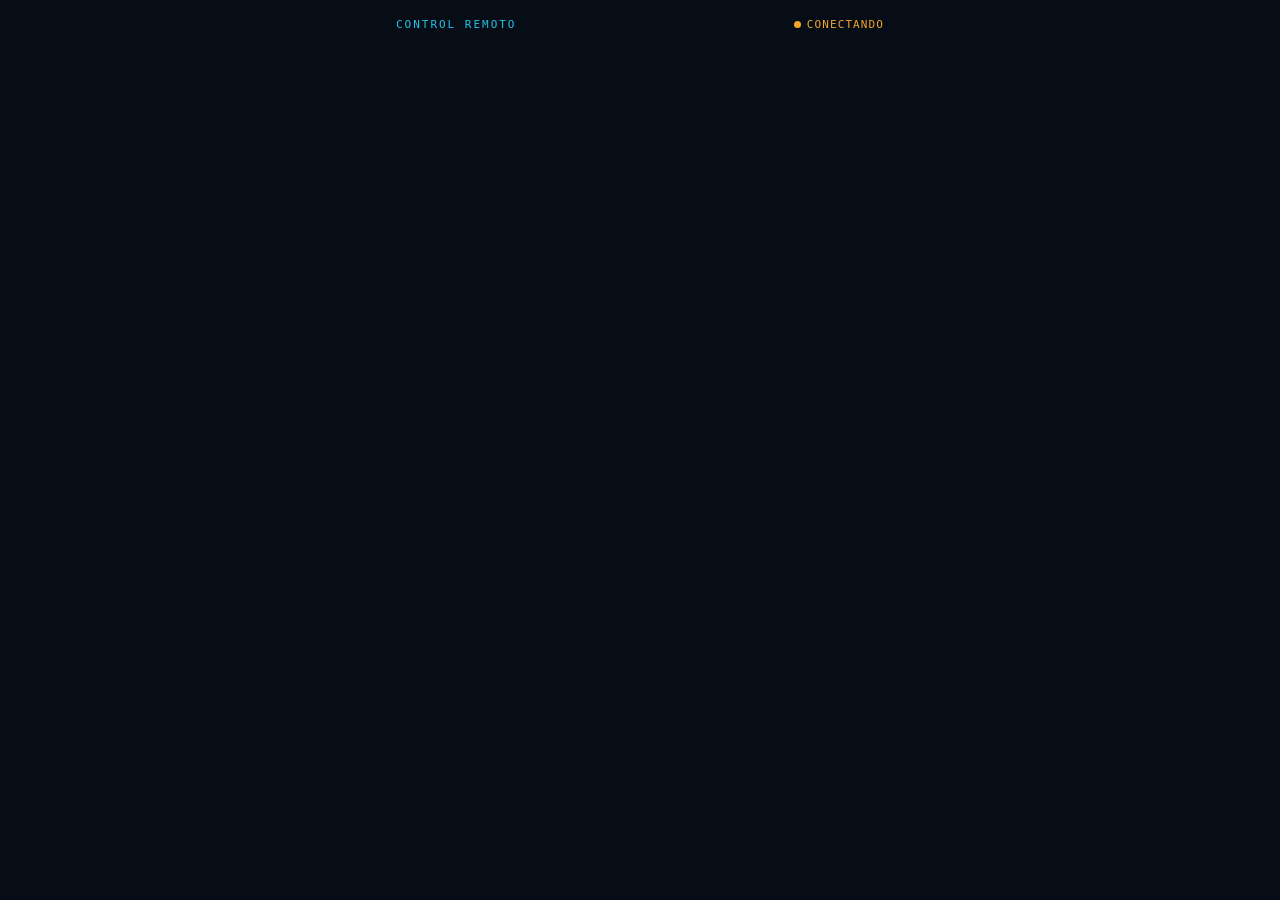
==== prototipo/static/control.html @ 991b5d49 "Agrega el prototipo de SimClin para pruebas de usuario Prototipo de dos dispositivos construido sobr" ====
<!DOCTYPE html>
<html lang="es">
<head>
<meta charset="utf-8">
<meta name="viewport" content="width=device-width, initial-scale=1, viewport-fit=cover, user-scalable=no">
<meta name="theme-color" content="#070d17">
<meta name="apple-mobile-web-app-capable" content="yes">
<title>SimClin · Control remoto</title>
<style>
  :root {
    --fondo: #070d17; --tarjeta: #0e1826; --tarjeta-2: #132033; --borde: #1c2d42; --borde-2: #27405a;
    --texto: #e8eef6; --texto-2: #8e9fb4; --texto-3: #5d6e83;
    --cian: #22c3e6; --ok: #22c55e; --warn: #f5a524; --crit: #f04848;
    --mono: "JetBrains Mono", "SF Mono", Menlo, Consolas, monospace;
    --sans: "Inter", -apple-system, "Segoe UI", Roboto, system-ui, sans-serif;
  }
  * { box-sizing: border-box; -webkit-tap-highlight-color: transparent; }
  html, body { margin: 0; background: var(--fondo); color: var(--texto); font-family: var(--sans); min-height: 100%; }
  body { padding: calc(env(safe-area-inset-top) + 18px) 16px calc(env(safe-area-inset-bottom) + 24px); max-width: 520px; margin: 0 auto; user-select: none; -webkit-user-select: none; }
  .top { display: flex; justify-content: space-between; align-items: center; font-family: var(--mono); font-size: 11px; letter-spacing: .18em; color: var(--cian); }
  .sync { display: inline-flex; align-items: center; gap: 6px; color: var(--ok); letter-spacing: .1em; }
  .sync .p { width: 7px; height: 7px; border-radius: 50%; background: currentColor; }
  .sync.off { color: var(--warn); }
  h1 { font-size: 30px; margin: 14px 0 4px; letter-spacing: -.01em; }
  .ayuda { color: var(--texto-2); font-size: 14.5px; margin: 0 0 18px; }

  .fila { display: flex; align-items: center; gap: 14px; width: 100%; padding: 15px 16px; margin: 0 0 10px; border-radius: 18px; background: var(--tarjeta); border: 1px solid var(--borde); color: inherit; font: inherit; text-align: left; cursor: pointer; transition: transform .12s ease, border-color .2s, background .2s; }
  .fila:active { transform: scale(.98); }
  .fila .ic { width: 44px; height: 44px; flex: 0 0 44px; border-radius: 12px; background: var(--tarjeta-2); display: grid; place-items: center; color: var(--texto-2); }
  .fila .ic svg { width: 23px; height: 23px; }
  .fila .t { flex: 1; min-width: 0; }
  .fila .n { font-weight: 650; font-size: 16.5px; }
  .fila .s { font-family: var(--mono); font-size: 12px; margin-top: 4px; color: var(--texto-3); }
  .fila .s.crit { color: var(--crit); }
  .fila .s.warn { color: var(--warn); }
  .fila .fl { color: var(--texto-3); font-size: 20px; }
  .fila.activa { border-color: var(--cian); background: linear-gradient(90deg, rgba(34,195,230,.14), var(--tarjeta) 70%); }
  .fila.activa .ic { color: var(--cian); background: rgba(34,195,230,.14); }
  .en-monitor { font-family: var(--mono); font-size: 10px; letter-spacing: .12em; color: var(--cian); border: 1px solid rgba(34,195,230,.5); border-radius: 999px; padding: 5px 8px; white-space: nowrap; }
  .general { margin-bottom: 16px; }
  .subvistas { display: flex; gap: 8px; flex-wrap: wrap; margin: -4px 0 12px; padding: 0 4px 0 74px; }
  .sub { font: inherit; font-size: 13.5px; padding: 9px 14px; border-radius: 999px; border: 1px solid var(--borde); background: var(--tarjeta); color: var(--texto-2); cursor: pointer; }
  .sub:active { transform: scale(.97); }
  .sub.activa { border-color: var(--cian); color: var(--cian); background: rgba(34,195,230,.12); font-weight: 650; }
  .separador { font-family: var(--mono); font-size: 11px; letter-spacing: .18em; color: var(--texto-3); margin: 4px 2px 10px; }

  .aviso { margin-top: 30vh; text-align: center; padding: 0 10px; }
  .aviso h2 { font-size: 22px; margin: 0 0 10px; }
  .aviso p { color: var(--texto-2); font-size: 15px; line-height: 1.5; margin: 0 0 22px; }
  .boton { display: inline-block; padding: 15px 22px; border-radius: 14px; border: 1px solid var(--cian); background: rgba(34,195,230,.12); color: var(--cian); font: inherit; font-weight: 650; font-size: 16px; cursor: pointer; }
  .oculto { display: none !important; }
  .toast { position: fixed; left: 50%; bottom: calc(env(safe-area-inset-bottom) + 20px); transform: translateX(-50%); background: #1b2a3e; border: 1px solid var(--borde-2); padding: 11px 16px; border-radius: 12px; font-size: 14px; opacity: 0; transition: opacity .25s; pointer-events: none; }
  .toast.si { opacity: 1; }
</style>
</head>
<body>
  <div class="top">
    <span>CONTROL REMOTO</span>
    <span class="sync off" id="sync"><span class="p"></span><span id="syncTxt">CONECTANDO</span></span>
  </div>

  <!-- Estado: otro celular tiene el control -->
  <div class="aviso oculto" id="ocupado">
    <h2>Otro celular tiene el control</h2>
    <p>Solo un celular por grupo maneja el monitor, para que no se crucen las órdenes.</p>
    <button class="boton" id="btnTomar">Tomar el control desde aquí</button>
  </div>

  <!-- Estado: el caso todavía no inicia -->
  <div class="aviso oculto" id="espera">
    <h2>Listo, estás conectado</h2>
    <p>Cuando empiece el caso vas a ver aquí los sistemas del paciente. Al tocar uno, se amplía en el televisor.</p>
  </div>

  <!-- Estado: control activo -->
  <div class="oculto" id="panel">
    <h1>Sistemas</h1>
    <p class="ayuda">Toca para ampliar en el monitor</p>
    <button class="fila general" id="btnGeneral">
      <span class="ic" id="icGeneral"></span>
      <span class="t"><div class="n">Vista general</div><div class="s">Paciente completo y signos vitales</div></span>
      <span class="fl">›</span>
    </button>
    <div class="separador">POR SISTEMA</div>
    <div id="lista"></div>
  </div>

  <div class="toast" id="toast"></div>

<script src="/static/comun.js"></script>
<script>
const { conectar, enviar, idDispositivo, ICONOS, escapar } = SimClin;
const $ = (id) => document.getElementById(id);
const cid = idDispositivo();
let soyControl = false;
let ultimo = null;
let pendiente;          // selección optimista mientras llega la confirmación (undefined = nada pendiente)

$("icGeneral").innerHTML = ICONOS.general;

function aviso(txt) {
  const t = $("toast");
  t.textContent = txt;
  t.classList.add("si");
  clearTimeout(t._h);
  t._h = setTimeout(() => t.classList.remove("si"), 1800);
}

async function tomar(forzar) {
  try {
    const r = await enviar("/api/control/tomar", { cid, forzar: !!forzar });
    soyControl = !!r.controlador;
  } catch (e) { soyControl = false; }
  if (ultimo) render(ultimo);
}

async function seleccionar(sistema, subvista) {
  if (navigator.vibrate) navigator.vibrate(12);
  pendiente = sistema;
  if (ultimo) render(ultimo);
  const r = await enviar("/api/control/seleccionar", { cid, sistema, subvista }).catch(() => null);
  if (!r || r.error) {
    pendiente = undefined;
    aviso(r && r.error ? "Otro celular tomó el control" : "Sin conexión con el monitor");
    await tomar(false);
  }
}

$("btnTomar").onclick = () => tomar(true);
$("btnGeneral").onclick = () => seleccionar(null);

function subtitulo(s, mostrarConteos) {
  if (!mostrarConteos) return { txt: `${s.hallazgos.length} parámetros`, cls: "" };
  if (s.criticos) return { txt: `${s.criticos} crítico${s.criticos > 1 ? "s" : ""}`, cls: "crit" };
  if (s.alertas) return { txt: `${s.alertas} en alerta`, cls: "warn" };
  return { txt: `${s.hallazgos.length} parámetros`, cls: "" };
}

function render(e) {
  ultimo = e;
  // si el servidor dice que el controlador es otro (o nadie), ajustar
  if (e.controlador && e.controlador !== cid) soyControl = false;
  if (!e.controlador && !soyControl) { tomar(false); }
  if (e.controlador === cid) soyControl = true;

  const ocupado = !!e.controlador && e.controlador !== cid;
  $("ocupado").classList.toggle("oculto", !ocupado);
  $("espera").classList.toggle("oculto", ocupado || (soyControl && e.iniciado));
  $("panel").classList.toggle("oculto", !soyControl || !e.iniciado);
  if (!soyControl || !e.iniciado) return;

  const actual = pendiente !== undefined ? pendiente : e.sistema_seleccionado;
  if (pendiente !== undefined && e.sistema_seleccionado === pendiente) pendiente = undefined;

  $("btnGeneral").classList.toggle("activa", !actual);
  // En este prototipo solo la cabeza está modelada: el resto ni siquiera se lista,
  // para que nadie entre a un sistema que no existe. Se vuelve a prender desde el panel.
  const visibles = e.sistemas.filter((s) => s.disponible !== false);
  const html = visibles.map((s) => {
    const sub = subtitulo(s, e.mostrar_conteos);
    const activo = actual === s.id;
    // Si solo queda un sistema, las subvistas se muestran siempre: así la cara,
    // los labios y los ojos quedan a un toque y no a dos.
    const chips = (activo || visibles.length === 1) && s.subvistas && s.subvistas.length
      ? `<div class="subvistas">${s.subvistas.map((v) => `<button class="sub ${e.subvista === v.id ? "activa" : ""}" data-sis="${s.id}" data-sub="${v.id}">${escapar(v.nombre)}</button>`).join("")}</div>`
      : "";
    return `<button class="fila ${activo ? "activa" : ""}" data-id="${s.id}">
      <span class="ic">${ICONOS[s.icono] || ""}</span>
      <span class="t"><div class="n">${escapar(s.nombre)}</div><div class="s ${sub.cls}">${sub.txt}</div></span>
      ${activo ? '<span class="en-monitor">EN MONITOR</span>' : '<span class="fl">›</span>'}
    </button>${chips}`;
  }).join("");
  // Solo se redibuja si algo cambió: redibujar en cada mensaje "se come" los toques en el celular
  if (html !== $("lista")._html) {
    $("lista")._html = html;
    $("lista").innerHTML = html;
    $("lista").querySelectorAll(".fila").forEach((b) => (b.onclick = () => seleccionar(b.dataset.id)));
    $("lista").querySelectorAll(".sub").forEach((b) => (b.onclick = () => seleccionar(b.dataset.sis, b.dataset.sub)));
  }
}

conectar("control", cid, render, (ok) => {
  $("sync").classList.toggle("off", !ok);
  $("syncTxt").textContent = ok ? "SYNC" : "RECONECTANDO";
  if (ok) tomar(false);
});

// Mantener la pantalla encendida mientras se usa (si el navegador lo permite)
async function noDormir() { try { if ("wakeLock" in navigator) await navigator.wakeLock.request("screen"); } catch (e) {} }
document.addEventListener("visibilitychange", () => { if (document.visibilityState === "visible") noDormir(); });
noDormir();
</script>
</body>
</html>
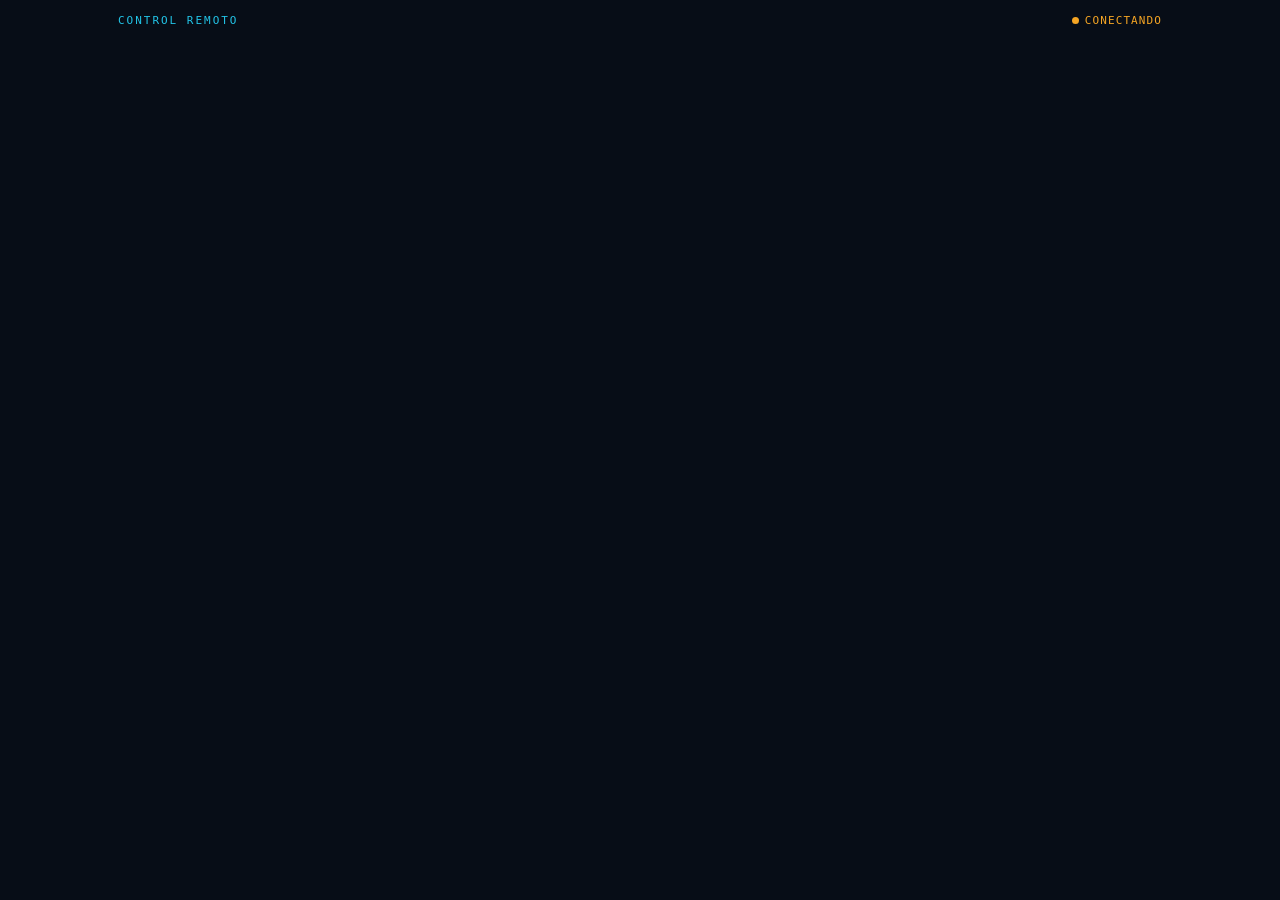
==== commit a6c70b24: "El estudiante explora: maniobras desde el control, y control para tablet Tres cambios que van juntos" ====
--- a/prototipo/static/control.html
+++ b/prototipo/static/control.html
@@ -6,51 +6,164 @@
 <meta name="theme-color" content="#070d17">
 <meta name="apple-mobile-web-app-capable" content="yes">
 <title>SimClin · Control remoto</title>
+<!--
+  EL CONTROL DEL ESTUDIANTE
+  =========================
+  Es un MANDO, no una segunda pantalla clínica. A propósito no muestra signos
+  vitales, ni el estado del paciente, ni los hallazgos: todo eso está en el
+  televisor, que es donde queremos que el grupo mire. Si los números estuvieran
+  también en la mano, el estudiante razonaría mirándose el celular.
+
+  Tiene dos ejes, y por eso son dos bloques:
+    DÓNDE MIRAR   acercar el televisor a una zona. No cambia al paciente.
+    QUÉ HACER     maniobras de exploración sobre el paciente (abrirle la boca).
+                  Las hace el estudiante, no el profesor, y quedan registradas.
+
+  Nada de lo que dice esta pantalla adelanta un hallazgo. Los botones dicen el
+  SITIO y la ACCIÓN; qué se encuentra ahí lo tiene que ver el estudiante.
+
+  Sirve igual en celular y en tablet: en horizontal con ancho de sobra se parte
+  en dos paneles, con el estado a la izquierda y los botones a la derecha.
+-->
 <style>
   :root {
     --fondo: #070d17; --tarjeta: #0e1826; --tarjeta-2: #132033; --borde: #1c2d42; --borde-2: #27405a;
     --texto: #e8eef6; --texto-2: #8e9fb4; --texto-3: #5d6e83;
     --cian: #22c3e6; --ok: #22c55e; --warn: #f5a524; --crit: #f04848;
+    --ambar: #f5a524;
     --mono: "JetBrains Mono", "SF Mono", Menlo, Consolas, monospace;
     --sans: "Inter", -apple-system, "Segoe UI", Roboto, system-ui, sans-serif;
+    --r: 18px;
   }
   * { box-sizing: border-box; -webkit-tap-highlight-color: transparent; }
-  html, body { margin: 0; background: var(--fondo); color: var(--texto); font-family: var(--sans); min-height: 100%; }
-  body { padding: calc(env(safe-area-inset-top) + 18px) 16px calc(env(safe-area-inset-bottom) + 24px); max-width: 520px; margin: 0 auto; user-select: none; -webkit-user-select: none; }
+  html, body { margin: 0; background: var(--fondo); color: var(--texto); font-family: var(--sans); }
+  body {
+    padding: calc(env(safe-area-inset-top) + 14px) max(env(safe-area-inset-left), 16px)
+             calc(env(safe-area-inset-bottom) + 18px) max(env(safe-area-inset-right), 16px);
+    max-width: 560px; margin: 0 auto; user-select: none; -webkit-user-select: none;
+    display: flex; flex-direction: column; min-height: 100vh; min-height: 100dvh;
+  }
   .top { display: flex; justify-content: space-between; align-items: center; font-family: var(--mono); font-size: 11px; letter-spacing: .18em; color: var(--cian); }
   .sync { display: inline-flex; align-items: center; gap: 6px; color: var(--ok); letter-spacing: .1em; }
   .sync .p { width: 7px; height: 7px; border-radius: 50%; background: currentColor; }
   .sync.off { color: var(--warn); }
-  h1 { font-size: 30px; margin: 14px 0 4px; letter-spacing: -.01em; }
-  .ayuda { color: var(--texto-2); font-size: 14.5px; margin: 0 0 18px; }
-
-  .fila { display: flex; align-items: center; gap: 14px; width: 100%; padding: 15px 16px; margin: 0 0 10px; border-radius: 18px; background: var(--tarjeta); border: 1px solid var(--borde); color: inherit; font: inherit; text-align: left; cursor: pointer; transition: transform .12s ease, border-color .2s, background .2s; }
-  .fila:active { transform: scale(.98); }
-  .fila .ic { width: 44px; height: 44px; flex: 0 0 44px; border-radius: 12px; background: var(--tarjeta-2); display: grid; place-items: center; color: var(--texto-2); }
-  .fila .ic svg { width: 23px; height: 23px; }
-  .fila .t { flex: 1; min-width: 0; }
-  .fila .n { font-weight: 650; font-size: 16.5px; }
-  .fila .s { font-family: var(--mono); font-size: 12px; margin-top: 4px; color: var(--texto-3); }
-  .fila .s.crit { color: var(--crit); }
-  .fila .s.warn { color: var(--warn); }
-  .fila .fl { color: var(--texto-3); font-size: 20px; }
-  .fila.activa { border-color: var(--cian); background: linear-gradient(90deg, rgba(34,195,230,.14), var(--tarjeta) 70%); }
-  .fila.activa .ic { color: var(--cian); background: rgba(34,195,230,.14); }
-  .en-monitor { font-family: var(--mono); font-size: 10px; letter-spacing: .12em; color: var(--cian); border: 1px solid rgba(34,195,230,.5); border-radius: 999px; padding: 5px 8px; white-space: nowrap; }
-  .general { margin-bottom: 16px; }
-  .subvistas { display: flex; gap: 8px; flex-wrap: wrap; margin: -4px 0 12px; padding: 0 4px 0 74px; }
-  .sub { font: inherit; font-size: 13.5px; padding: 9px 14px; border-radius: 999px; border: 1px solid var(--borde); background: var(--tarjeta); color: var(--texto-2); cursor: pointer; }
-  .sub:active { transform: scale(.97); }
-  .sub.activa { border-color: var(--cian); color: var(--cian); background: rgba(34,195,230,.12); font-weight: 650; }
-  .separador { font-family: var(--mono); font-size: 11px; letter-spacing: .18em; color: var(--texto-3); margin: 4px 2px 10px; }
-
-  .aviso { margin-top: 30vh; text-align: center; padding: 0 10px; }
+
+  #panel { display: flex; flex-direction: column; flex: 1 1 auto; min-height: 0; }
+  .cabecera { display: flex; align-items: baseline; justify-content: space-between; gap: 12px; margin: 16px 0 14px; }
+  .cabecera .caso { font-size: 26px; font-weight: 700; letter-spacing: -.01em; }
+  .cabecera .reloj { font-family: var(--mono); font-size: 19px; color: var(--texto-2); font-variant-numeric: tabular-nums; }
+  .cabecera .reloj.pausa { color: var(--warn); }
+
+  .tablero { display: flex; flex-direction: column; flex: 1 1 auto; min-height: 0; }
+
+  /* ---- lo que está viendo el salón ---- */
+  .tv {
+    border-radius: var(--r); padding: 14px 16px 15px;
+    background: linear-gradient(135deg, rgba(34,195,230,.13), var(--tarjeta) 72%);
+    border: 1px solid rgba(34,195,230,.42);
+    display: flex; flex-direction: column; flex: 0 1 auto; min-height: 0;
+    transition: border-color .3s, background .3s;
+  }
+  .tv.destello { border-color: var(--cian); background: linear-gradient(135deg, rgba(34,195,230,.3), var(--tarjeta) 72%); }
+  .tv-et { display: flex; align-items: center; gap: 7px; font-family: var(--mono); font-size: 10.5px; letter-spacing: .16em; color: var(--cian); }
+  .tv-et .p { width: 7px; height: 7px; border-radius: 50%; background: var(--cian); }
+  .tv-n { font-size: 20px; font-weight: 650; margin-top: 9px; letter-spacing: -.01em; }
+  .tv-s { font-size: 13.5px; color: var(--texto-2); margin-top: 3px; }
+  .tv-fig { flex: 1 1 auto; min-height: 0; display: grid; place-items: center; padding: 10px 0 2px; }
+  .tv-fig svg { width: 100%; height: 100%; max-height: 300px; max-width: 245px; }
+  .tv-fig .silueta { fill: none; stroke: var(--borde-2); stroke-width: 2; stroke-linecap: round; stroke-linejoin: round; }
+  .tv-fig .rasgo { fill: none; stroke: var(--texto-3); stroke-width: 1.6; stroke-linecap: round; stroke-linejoin: round; }
+  .tv-fig .zona { fill: var(--cian); opacity: 0; transition: opacity .35s; }
+  .tv-fig .zona.si { opacity: .22; }
+  .tv-fig .marco { fill: none; stroke: var(--cian); stroke-width: 2; stroke-dasharray: 5 4; opacity: 0; transition: opacity .35s; }
+  .tv-fig .marco.si { opacity: .9; }
+  /* la boca del esquema se abre cuando el estudiante le abre la boca al paciente */
+  .tv-fig .labios-cerrados, .tv-fig .labios-abiertos { transition: opacity .3s; }
+  .tv-fig .labios-abiertos { opacity: 0; fill: #050a12; stroke: var(--texto-3); stroke-width: 1.6; }
+  .tv-fig svg.boca .labios-cerrados { opacity: 0; }
+  .tv-fig svg.boca .labios-abiertos { opacity: 1; }
+
+  /* ---- bloques de acción ---- */
+  .acciones { display: flex; flex-direction: column; flex: 1 1 auto; min-height: 0; }
+  .separador { font-family: var(--mono); font-size: 11px; letter-spacing: .18em; color: var(--texto-3); margin: 0 2px 10px; }
+  .separador.arriba { margin-top: auto; padding-top: 18px; }
+  .separador.luego { margin-top: 18px; }
+
+  .opcion {
+    display: flex; align-items: center; gap: 13px; width: 100%; min-height: 60px;
+    padding: 12px 15px; margin-bottom: 9px; border-radius: 16px; border: 1px solid var(--borde);
+    background: var(--tarjeta); color: inherit; font: inherit; text-align: left; cursor: pointer;
+    transition: transform .12s ease, border-color .2s, background .2s;
+  }
+  .opcion:active { transform: scale(.98); }
+  .opcion .zm { width: 34px; height: 34px; flex: 0 0 34px; border-radius: 10px; background: var(--tarjeta-2); display: grid; place-items: center; }
+  .opcion .zm svg { width: 19px; height: 19px; color: var(--texto-3); }
+  .opcion .tx { flex: 1; min-width: 0; }
+  .opcion .n { display: block; font-weight: 600; font-size: 16px; }
+  .opcion .d { display: block; font-size: 12.5px; color: var(--texto-3); margin-top: 2px; }
+  .opcion .vis { font-family: var(--mono); font-size: 9.5px; letter-spacing: .1em; color: var(--texto-3); border: 1px solid var(--borde-2); border-radius: 999px; padding: 4px 7px; white-space: nowrap; }
+
+  /* mirar: el acercamiento que está en pantalla */
+  .mirar.activa { border-color: var(--cian); background: rgba(34,195,230,.12); }
+  .mirar.activa .n { color: var(--cian); }
+  .mirar.activa .zm { background: rgba(34,195,230,.16); }
+  .mirar.activa .zm svg { color: var(--cian); }
+  .mirar.activa .vis { color: var(--cian); border-color: rgba(34,195,230,.5); }
+
+  /* hacer: es un interruptor, no una navegación, y se ve distinto */
+  .hacer .zm svg { color: var(--texto-2); }
+  .hacer .llave { width: 48px; height: 28px; flex: 0 0 48px; border-radius: 999px; background: var(--tarjeta-2); border: 1px solid var(--borde-2); position: relative; transition: background .2s, border-color .2s; }
+  .hacer .llave::after { content: ""; position: absolute; top: 3px; left: 3px; width: 20px; height: 20px; border-radius: 50%; background: var(--texto-3); transition: transform .2s, background .2s; }
+  .hacer.si { border-color: var(--ambar); background: rgba(245,165,36,.12); }
+  .hacer.si .n { color: var(--ambar); }
+  .hacer.si .zm { background: rgba(245,165,36,.16); }
+  .hacer.si .zm svg { color: var(--ambar); }
+  .hacer.si .llave { background: rgba(245,165,36,.3); border-color: var(--ambar); }
+  .hacer.si .llave::after { transform: translateX(20px); background: var(--ambar); }
+
+  .nota { color: var(--texto-3); font-size: 12.5px; line-height: 1.5; text-align: center; margin: 14px 6px 0; }
+
+  /* ---- avisos de estado ---- */
+  .aviso { margin: auto; text-align: center; padding: 0 10px; max-width: 420px; }
   .aviso h2 { font-size: 22px; margin: 0 0 10px; }
   .aviso p { color: var(--texto-2); font-size: 15px; line-height: 1.5; margin: 0 0 22px; }
   .boton { display: inline-block; padding: 15px 22px; border-radius: 14px; border: 1px solid var(--cian); background: rgba(34,195,230,.12); color: var(--cian); font: inherit; font-weight: 650; font-size: 16px; cursor: pointer; }
   .oculto { display: none !important; }
   .toast { position: fixed; left: 50%; bottom: calc(env(safe-area-inset-bottom) + 20px); transform: translateX(-50%); background: #1b2a3e; border: 1px solid var(--borde-2); padding: 11px 16px; border-radius: 12px; font-size: 14px; opacity: 0; transition: opacity .25s; pointer-events: none; }
   .toast.si { opacity: 1; }
+
+  /* ---- celular bajito: el esquema estorba más de lo que ayuda ---- */
+  @media (min-height: 1000px) { .tv-fig svg { max-height: 430px; max-width: 340px; } }
+  @media (max-height: 900px) { .tv-fig svg { max-height: 240px; max-width: 200px; } }
+  @media (max-height: 700px) { .tv-fig { display: none; } }
+
+  /* ---- tablet: todo crece, nada se reacomoda ---- */
+  @media (min-width: 600px) {
+    body { max-width: 680px; padding-left: max(env(safe-area-inset-left), 28px); padding-right: max(env(safe-area-inset-right), 28px); }
+    .cabecera .caso { font-size: 32px; }
+    .cabecera .reloj { font-size: 22px; }
+    .tv-n { font-size: 24px; }
+    .tv-s { font-size: 15px; }
+    .opcion { min-height: 72px; padding: 14px 18px; border-radius: 18px; }
+    .opcion .n { font-size: 18px; }
+    .opcion .d { font-size: 14px; }
+    .opcion .zm { width: 40px; height: 40px; flex-basis: 40px; }
+    .opcion .zm svg { width: 22px; height: 22px; }
+    .separador { font-size: 12px; }
+  }
+
+  /* ---- tablet acostada: dos paneles, estado a un lado y botones al otro ---- */
+  @media (min-width: 900px) and (orientation: landscape) {
+    body { max-width: 1100px; }
+    .tablero { flex-direction: row; gap: 28px; align-items: stretch; }
+    .tv { flex: 1 1 0; min-width: 0; }
+    .acciones { flex: 1 1 0; min-width: 0; }
+    .tv-fig { display: grid; }
+    .tv-fig svg { max-height: none; max-width: 420px; }
+    .acciones { justify-content: center; }
+    .separador.arriba { margin-top: 0; padding-top: 0; }
+    .acciones .nota { margin-top: 22px; }
+  }
 </style>
 </head>
 <body>
@@ -59,44 +172,97 @@
     <span class="sync off" id="sync"><span class="p"></span><span id="syncTxt">CONECTANDO</span></span>
   </div>
 
-  <!-- Estado: otro celular tiene el control -->
+  <!-- Estado: otro aparato tiene el control -->
   <div class="aviso oculto" id="ocupado">
-    <h2>Otro celular tiene el control</h2>
-    <p>Solo un celular por grupo maneja el monitor, para que no se crucen las órdenes.</p>
+    <h2>Otro aparato tiene el control</h2>
+    <p>Solo uno por grupo maneja el televisor, para que no se crucen las órdenes.</p>
     <button class="boton" id="btnTomar">Tomar el control desde aquí</button>
   </div>
 
   <!-- Estado: el caso todavía no inicia -->
   <div class="aviso oculto" id="espera">
     <h2>Listo, estás conectado</h2>
-    <p>Cuando empiece el caso vas a ver aquí los sistemas del paciente. Al tocar uno, se amplía en el televisor.</p>
+    <p>Cuando empiece el caso vas a poder elegir desde aquí qué se ve en el televisor y explorar al paciente. Los signos vitales y los hallazgos están allá, no acá.</p>
   </div>
 
   <!-- Estado: control activo -->
   <div class="oculto" id="panel">
-    <h1>Sistemas</h1>
-    <p class="ayuda">Toca para ampliar en el monitor</p>
-    <button class="fila general" id="btnGeneral">
-      <span class="ic" id="icGeneral"></span>
-      <span class="t"><div class="n">Vista general</div><div class="s">Paciente completo y signos vitales</div></span>
-      <span class="fl">›</span>
-    </button>
-    <div class="separador">POR SISTEMA</div>
-    <div id="lista"></div>
+    <div class="cabecera">
+      <div class="caso" id="caso">Caso</div>
+      <div class="reloj" id="reloj">00:00</div>
+    </div>
+
+    <div class="tablero">
+      <section class="tv" id="tv">
+        <div class="tv-et"><span class="p"></span>EN EL TELEVISOR</div>
+        <div class="tv-n" id="tvNombre">—</div>
+        <div class="tv-s" id="tvSub"></div>
+        <div class="tv-fig" id="tvFig"></div>
+      </section>
+
+      <div class="acciones">
+        <div class="separador arriba">DÓNDE MIRAR</div>
+        <div id="lista"></div>
+        <div class="separador luego" id="sepHacer">QUÉ HACER</div>
+        <div id="maniobras"></div>
+        <p class="nota" id="nota"></p>
+      </div>
+    </div>
   </div>
 
   <div class="toast" id="toast"></div>
 
 <script src="/static/comun.js"></script>
 <script>
-const { conectar, enviar, idDispositivo, ICONOS, escapar } = SimClin;
+const { conectar, enviar, idDispositivo, escapar, reloj } = SimClin;
 const $ = (id) => document.getElementById(id);
 const cid = idDispositivo();
 let soyControl = false;
 let ultimo = null;
-let pendiente;          // selección optimista mientras llega la confirmación (undefined = nada pendiente)
-
-$("icGeneral").innerHTML = ICONOS.general;
+let pendiente;          // selección optimista mientras llega la confirmación
+
+/* Dónde mira cada acercamiento. Dice el SITIO, nunca el hallazgo: que los
+ * labios estén cianóticos o las pupilas puntiformes lo tiene que ver el
+ * estudiante en la pantalla, no leerlo acá. */
+const DONDE = {
+  cara: "la cara y el cuello",
+  labios: "labios y mentón",
+  ojos: "los ojos de cerca",
+};
+/* Qué le hace cada maniobra al paciente. Tampoco adelanta nada: nombra la
+ * acción, no lo que se va a encontrar al hacerla. */
+const HACE = {
+  boca: "le abres la boca al paciente",
+  lengua: "le pides que saque la lengua",
+};
+const LUPA = '<svg viewBox="0 0 24 24" fill="none" stroke="currentColor" stroke-width="1.7" stroke-linecap="round" stroke-linejoin="round"><circle cx="11" cy="11" r="7"/><path d="M20 20l-3.6-3.6"/></svg>';
+const MANO = '<svg viewBox="0 0 24 24" fill="none" stroke="currentColor" stroke-width="1.6" stroke-linecap="round" stroke-linejoin="round"><path d="M9 11V5.5a1.5 1.5 0 0 1 3 0V11m0-1.2V4.5a1.5 1.5 0 0 1 3 0v5.3m0-.6a1.5 1.5 0 0 1 3 0V15a6 6 0 0 1-6 6h-1a6 6 0 0 1-6-6v-2.5a1.5 1.5 0 0 1 3 0V14"/></svg>';
+
+/* Esquema de dónde está mirando el televisor. Es una silueta, no el modelo: no
+ * muestra ningún hallazgo, solo el sitio y si la boca está abierta. */
+const CARA = `
+<svg viewBox="0 0 120 152" aria-hidden="true">
+  <path class="silueta" d="M20 150c4-17 20-24 40-24s36 7 40 24"/>
+  <path class="silueta" d="M48 98v14c0 6-8 8-14 12M72 98v14c0 6 8 8 14 12"/>
+  <path class="silueta" d="M60 16c-22 0-34 18-34 42 0 25 15 44 34 44s34-19 34-44c0-24-12-42-34-42z"/>
+  <path class="silueta" d="M26 56c-4-1-7 2-6 7s5 8 8 7M94 56c4-1 7 2 6 7s-5 8-8 7"/>
+  <path class="rasgo" d="M60 58v12c0 2-2 3-4 3"/>
+  <ellipse class="rasgo" cx="46" cy="52" rx="7" ry="4.2"/>
+  <ellipse class="rasgo" cx="74" cy="52" rx="7" ry="4.2"/>
+  <path class="rasgo labios-cerrados" d="M48 84c4-3 20-3 24 0M48 84c4 4 20 4 24 0"/>
+  <ellipse class="labios-abiertos" cx="60" cy="85" rx="11" ry="7.5"/>
+  <path class="zona" data-z="cara" d="M60 16c-22 0-34 18-34 42 0 25 15 44 34 44s34-19 34-44c0-24-12-42-34-42z"/>
+  <g class="zona" data-z="ojos"><ellipse cx="46" cy="52" rx="11" ry="8"/><ellipse cx="74" cy="52" rx="11" ry="8"/></g>
+  <ellipse class="zona" data-z="labios" cx="60" cy="84" rx="18" ry="11"/>
+  <rect class="marco" data-z="cara" x="22" y="12" width="76" height="94" rx="12"/>
+  <rect class="marco" data-z="ojos" x="31" y="40" width="58" height="25" rx="9"/>
+  <rect class="marco" data-z="labios" x="38" y="71" width="44" height="26" rx="9"/>
+</svg>`;
+
+/* Lo que el estudiante ya le mostró al salón en esta sesión. Sirve para que
+ * explore ordenado; se reinicia con cada caso nuevo. */
+let sesion = null;
+const mostrados = new Set();
 
 function aviso(txt) {
   const t = $("toast");
@@ -121,24 +287,51 @@
   const r = await enviar("/api/control/seleccionar", { cid, sistema, subvista }).catch(() => null);
   if (!r || r.error) {
     pendiente = undefined;
-    aviso(r && r.error ? "Otro celular tomó el control" : "Sin conexión con el monitor");
+    aviso(r && r.error ? "Otro aparato tomó el control" : "Sin conexión con el televisor");
     await tomar(false);
   }
 }
 
+async function maniobra(nombre, valor) {
+  if (navigator.vibrate) navigator.vibrate(valor ? [12, 40, 12] : 12);
+  const r = await enviar("/api/control/maniobra", { cid, nombre, valor }).catch(() => null);
+  if (!r || r.error) {
+    aviso(r && r.error ? "Otro aparato tomó el control" : "Sin conexión con el televisor");
+    await tomar(false);
+  }
+}
+
 $("btnTomar").onclick = () => tomar(true);
-$("btnGeneral").onclick = () => seleccionar(null);
-
-function subtitulo(s, mostrarConteos) {
-  if (!mostrarConteos) return { txt: `${s.hallazgos.length} parámetros`, cls: "" };
-  if (s.criticos) return { txt: `${s.criticos} crítico${s.criticos > 1 ? "s" : ""}`, cls: "crit" };
-  if (s.alertas) return { txt: `${s.alertas} en alerta`, cls: "warn" };
-  return { txt: `${s.hallazgos.length} parámetros`, cls: "" };
+
+/* La tarjeta de arriba es la única confirmación que necesita el estudiante:
+ * dice con todas las letras qué está proyectado en este momento. */
+let ultimoCartel = "";
+function pintarTelevisor(e) {
+  const sis = e.sistemas.find((s) => s.id === e.sistema_seleccionado);
+  const sv = sis && (sis.subvistas || []).find((v) => v.id === e.subvista);
+  const nombre = sis ? sis.nombre : "Paciente";
+  const detalle = sv ? `Acercamiento: ${sv.nombre.toLowerCase()}` : "Sistema ampliado";
+  const cartel = nombre + "|" + detalle;
+  $("tvNombre").textContent = nombre;
+  $("tvSub").textContent = detalle;
+  if (ultimoCartel && cartel !== ultimoCartel) {
+    const t = $("tv");
+    t.classList.add("destello");
+    clearTimeout(t._h);
+    t._h = setTimeout(() => t.classList.remove("destello"), 650);
+  }
+  ultimoCartel = cartel;
+
+  const fig = $("tvFig");
+  if (!fig._puesto) { fig._puesto = true; fig.innerHTML = CARA; }
+  const z = e.subvista || "cara";
+  fig.querySelectorAll("[data-z]").forEach((n) => n.classList.toggle("si", n.dataset.z === z));
+  const svg = fig.querySelector("svg");
+  if (svg) svg.classList.toggle("boca", !!(e.maniobras && e.maniobras.boca));
 }
 
 function render(e) {
   ultimo = e;
-  // si el servidor dice que el controlador es otro (o nadie), ajustar
   if (e.controlador && e.controlador !== cid) soyControl = false;
   if (!e.controlador && !soyControl) { tomar(false); }
   if (e.controlador === cid) soyControl = true;
@@ -149,34 +342,77 @@
   $("panel").classList.toggle("oculto", !soyControl || !e.iniciado);
   if (!soyControl || !e.iniciado) return;
 
+  // Caso nuevo: se olvida lo que ya se había mostrado.
+  if (e.sesion_id !== sesion) { sesion = e.sesion_id; mostrados.clear(); }
+  if (e.sistema_seleccionado && e.subvista) mostrados.add(e.sistema_seleccionado + "/" + e.subvista);
+
+  $("caso").textContent = e.codigo || "Caso";
+  $("reloj").textContent = reloj(e.transcurrido_s);
+  $("reloj").classList.toggle("pausa", !e.corriendo);
+  pintarTelevisor(e);
+
   const actual = pendiente !== undefined ? pendiente : e.sistema_seleccionado;
   if (pendiente !== undefined && e.sistema_seleccionado === pendiente) pendiente = undefined;
 
-  $("btnGeneral").classList.toggle("activa", !actual);
-  // En este prototipo solo la cabeza está modelada: el resto ni siquiera se lista,
-  // para que nadie entre a un sistema que no existe. Se vuelve a prender desde el panel.
+  // ---- dónde mirar ----
   const visibles = e.sistemas.filter((s) => s.disponible !== false);
+  const unico = visibles.length === 1;
   const html = visibles.map((s) => {
-    const sub = subtitulo(s, e.mostrar_conteos);
     const activo = actual === s.id;
-    // Si solo queda un sistema, las subvistas se muestran siempre: así la cara,
-    // los labios y los ojos quedan a un toque y no a dos.
-    const chips = (activo || visibles.length === 1) && s.subvistas && s.subvistas.length
-      ? `<div class="subvistas">${s.subvistas.map((v) => `<button class="sub ${e.subvista === v.id ? "activa" : ""}" data-sis="${s.id}" data-sub="${v.id}">${escapar(v.nombre)}</button>`).join("")}</div>`
+    const abierto = (activo || unico) && s.subvistas && s.subvistas.length;
+    const zooms = abierto
+      ? s.subvistas.map((v) => {
+          const esta = activo && e.subvista === v.id;
+          const ya = mostrados.has(s.id + "/" + v.id);
+          const marca = esta ? "EN PANTALLA" : (ya ? "MOSTRADA" : "");
+          return `<button class="opcion mirar ${esta ? "activa" : ""}" data-sis="${s.id}" data-sub="${v.id}">
+            <span class="zm">${LUPA}</span>
+            <span class="tx"><span class="n">${escapar(v.nombre)}</span><span class="d">${escapar(DONDE[v.id] || "acercamiento")}</span></span>
+            ${marca ? `<span class="vis">${marca}</span>` : ""}
+          </button>`;
+        }).join("")
       : "";
-    return `<button class="fila ${activo ? "activa" : ""}" data-id="${s.id}">
-      <span class="ic">${ICONOS[s.icono] || ""}</span>
-      <span class="t"><div class="n">${escapar(s.nombre)}</div><div class="s ${sub.cls}">${sub.txt}</div></span>
-      ${activo ? '<span class="en-monitor">EN MONITOR</span>' : '<span class="fl">›</span>'}
-    </button>${chips}`;
+    // Con un solo sistema su tarjeta no agrega nada: los acercamientos ya
+    // están abajo y lo que se proyecta se lee arriba.
+    const tarjeta = unico ? "" : `<button class="opcion mirar ${activo ? "activa" : ""}" data-id="${s.id}">
+      <span class="zm">${LUPA}</span>
+      <span class="tx"><span class="n">${escapar(s.nombre)}</span><span class="d">sistema completo</span></span>
+    </button>`;
+    return tarjeta + zooms;
   }).join("");
-  // Solo se redibuja si algo cambió: redibujar en cada mensaje "se come" los toques en el celular
+
   if (html !== $("lista")._html) {
     $("lista")._html = html;
     $("lista").innerHTML = html;
-    $("lista").querySelectorAll(".fila").forEach((b) => (b.onclick = () => seleccionar(b.dataset.id)));
-    $("lista").querySelectorAll(".sub").forEach((b) => (b.onclick = () => seleccionar(b.dataset.sis, b.dataset.sub)));
-  }
+    $("lista").querySelectorAll("[data-id]").forEach((b) => (b.onclick = () => seleccionar(b.dataset.id)));
+    $("lista").querySelectorAll("[data-sub]").forEach((b) => (b.onclick = () => seleccionar(b.dataset.sis, b.dataset.sub)));
+  }
+
+  // ---- qué hacer ----
+  const disp = e.maniobras_disponibles || [];
+  $("sepHacer").classList.toggle("oculto", !disp.length);
+  const hm = disp.map((m) => {
+    const si = !!(e.maniobras && e.maniobras[m.id]);
+    return `<button class="opcion hacer ${si ? "si" : ""}" data-man="${m.id}" data-val="${si ? "0" : "1"}" aria-pressed="${si}">
+      <span class="zm">${MANO}</span>
+      <span class="tx"><span class="n">${escapar(m.nombre)}</span><span class="d">${escapar(HACE[m.id] || "maniobra")}</span></span>
+      <span class="llave"></span>
+    </button>`;
+  }).join("");
+  if (hm !== $("maniobras")._html) {
+    $("maniobras")._html = hm;
+    $("maniobras").innerHTML = hm;
+    $("maniobras").querySelectorAll("[data-man]").forEach((b) => {
+      b.onclick = () => maniobra(b.dataset.man, b.dataset.val === "1");
+    });
+  }
+
+  const restantes = visibles.reduce((n, s) => n + (s.subvistas || []).filter((v) => !mostrados.has(s.id + "/" + v.id)).length, 0);
+  $("nota").textContent = unico
+    ? (restantes
+        ? `Solo la cabeza tiene modelo 3D por ahora. ${restantes > 1 ? `Te faltan ${restantes} acercamientos.` : "Te falta 1 acercamiento."}`
+        : "Solo la cabeza tiene modelo 3D por ahora. Ya mostraste los tres acercamientos.")
+    : "";
 }
 
 conectar("control", cid, render, (ok) => {
